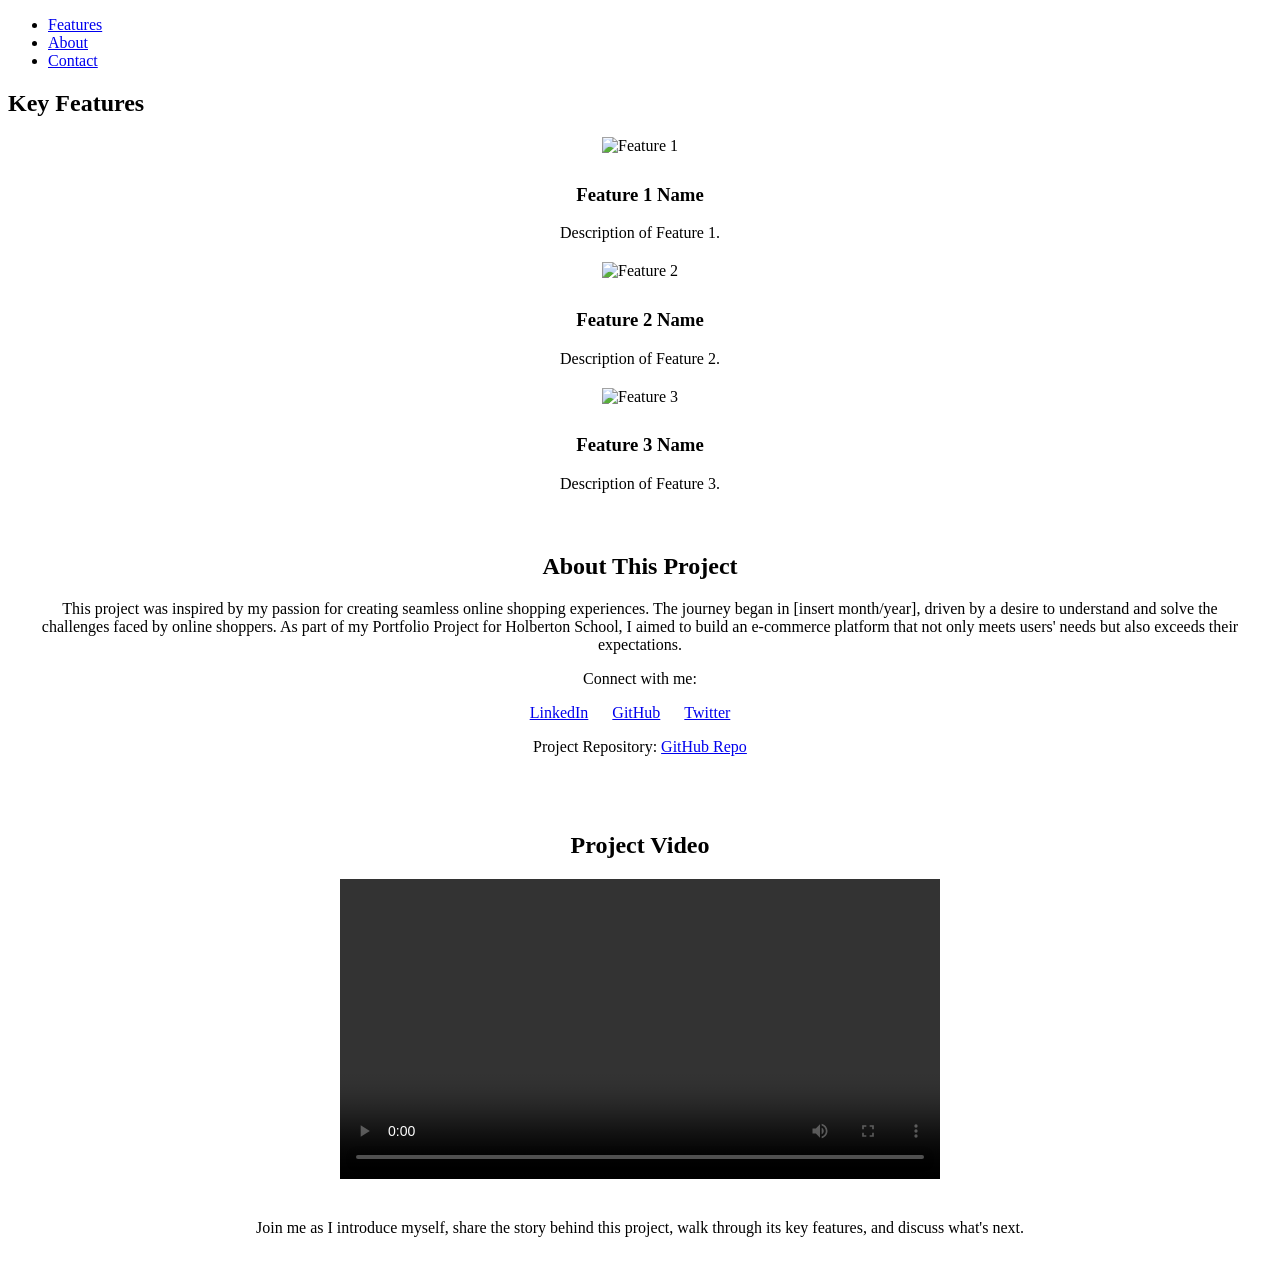
==== index.html @ f6876259 "comm4 rename landing page" ====
<!DOCTYPE html>
<html lang="en">
<head>
    <meta charset="UTF-8">
    <meta name="viewport" content="width=device-width, initial-scale=1.0">
    <title>Your E-commerce Platform</title>
    <link rel="stylesheet" href="style.css">
</head>
<body>
    <header>
        <nav>
            <ul>
                <li><a href="#features">Features</a></li>
                <li><a href="#about">About</a></li>
                <li><a href="#contact">Contact</a></li>
            </ul>
        </nav>
    </header>
    <section class="cover">
        <!-- Cover content -->
    </section>
    <section id="features">
        <h2>Key Features</h2>
        <div class="feature">
            <img src="feature1.png" alt="Feature 1">
            <h3>Feature 1 Name</h3>
            <p>Description of Feature 1.</p>
        </div>
        <div class="feature">
            <img src="feature2.png" alt="Feature 2">
            <h3>Feature 2 Name</h3>
            <p>Description of Feature 2.</p>
        </div>
        <div class="feature">
            <img src="feature3.png" alt="Feature 3">
            <h3>Feature 3 Name</h3>
            <p>Description of Feature 3.</p>
        </div>
    </section>
    <section id="about">
        <h2>About This Project</h2>
        <p>This project was inspired by my passion for creating seamless online shopping experiences. The journey began in [insert month/year], driven by a desire to understand and solve the challenges faced by online shoppers. As part of my Portfolio Project for Holberton School, I aimed to build an e-commerce platform that not only meets users' needs but also exceeds their expectations.</p>
        <p>Connect with me:</p>
        <ul>
            <li><a href="https://www.linkedin.com/in/yourprofile">LinkedIn</a></li>
            <li><a href="https://github.com/kwesimain">GitHub</a></li>
            <li><a href="https://twitter.com/kwesimain">Twitter</a></li>
        </ul>
        <p>Project Repository: <a href="https://github.com/yourproject">GitHub Repo</a></p>
    </section>
    <section id="video">
        <h2>Project Video</h2>
        <video controls>
            <source src="path/to/your/video.mp4" type="video/mp4">
            Your browser does not support the video tag.
        </video>
        <p>Join me as I introduce myself, share the story behind this project, walk through its key features, and discuss what's next.</p>
    </section>
    <!-- Additional sections -->
</body>
</html>
---- style.css ----
/* Additional styles for new sections */

.feature {
    text-align: center;
    margin-bottom: 20px;
}

.feature img {
    max-width: 100%;
    height: auto;
    margin-bottom: 10px;
}

#about, #video {
    padding: 20px;
    text-align: center;
}

#about ul {
    list-style-type: none;
    padding: 0;
}

#about ul li {
    display: inline;
    margin-right: 20px;
}

video {
    width: 80%;
    max-width: 600px; /* Adjust based on your layout */
    margin-bottom: 20px;
}
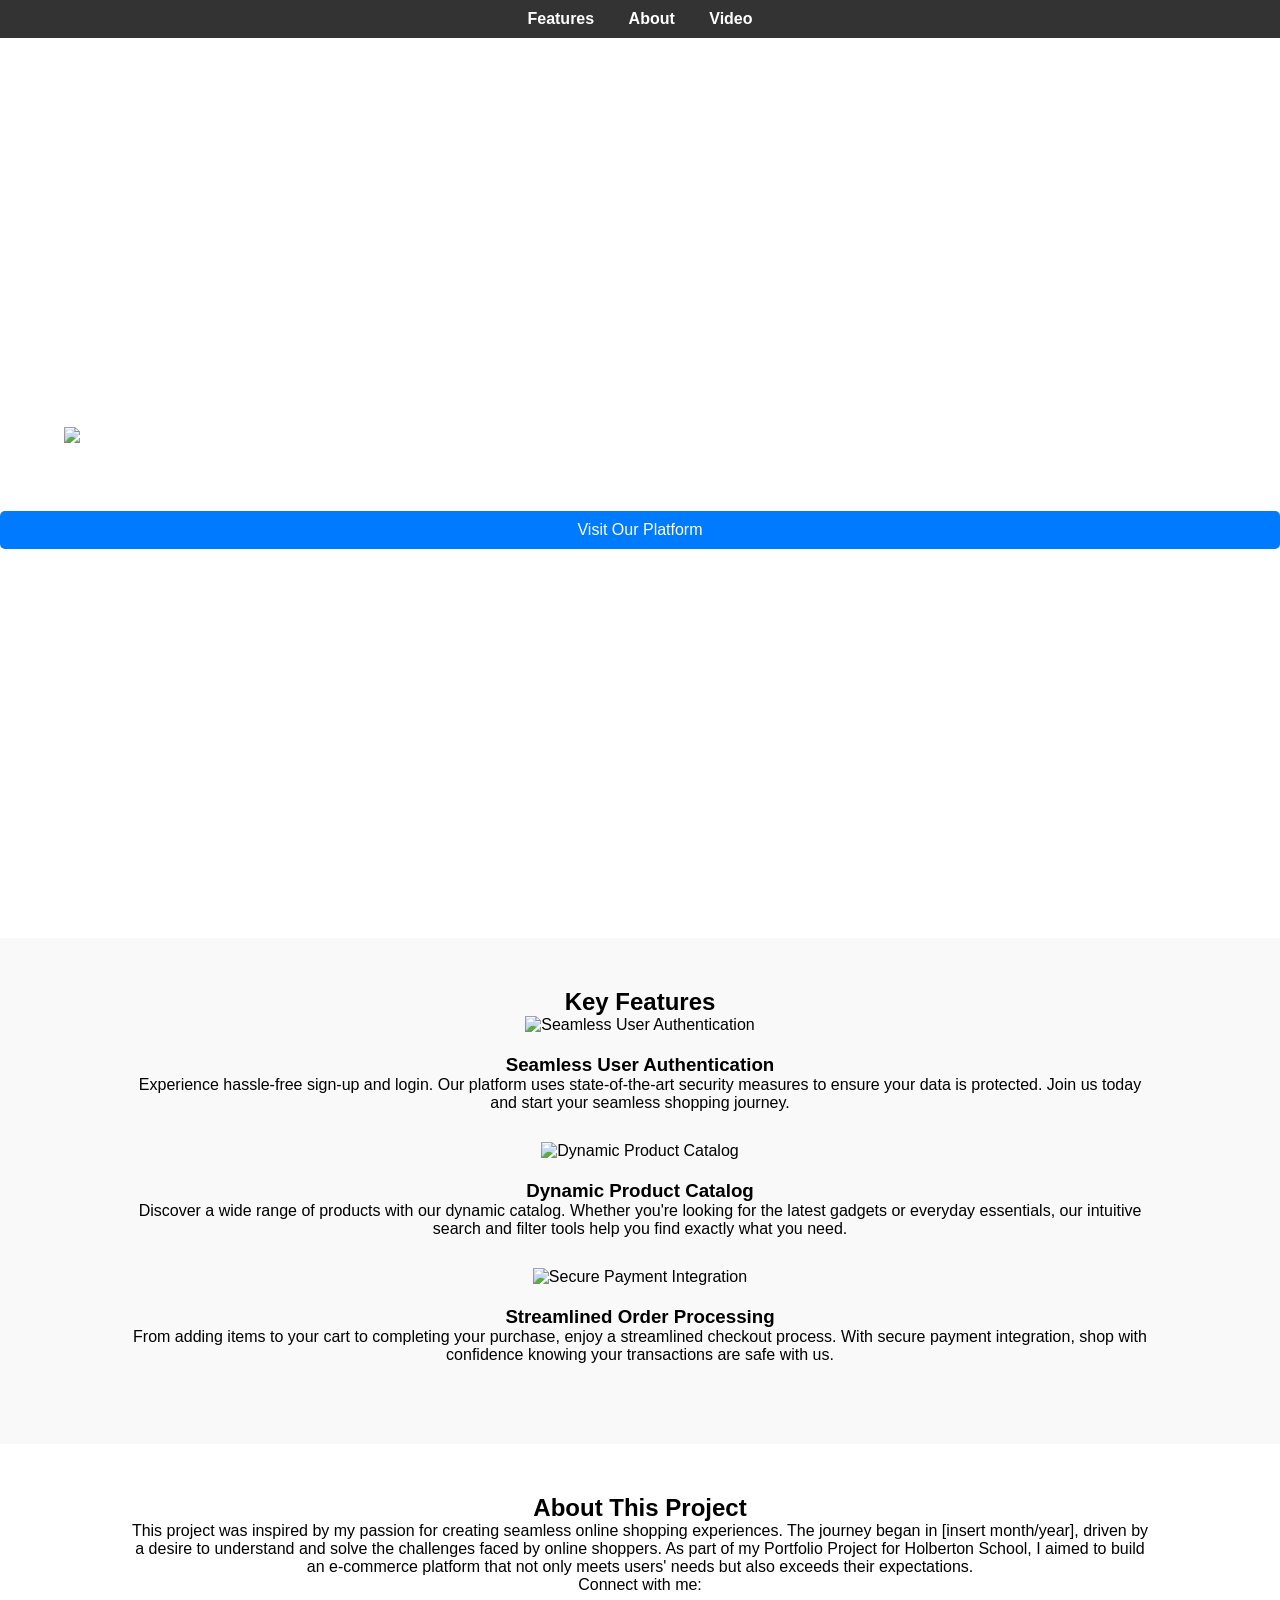
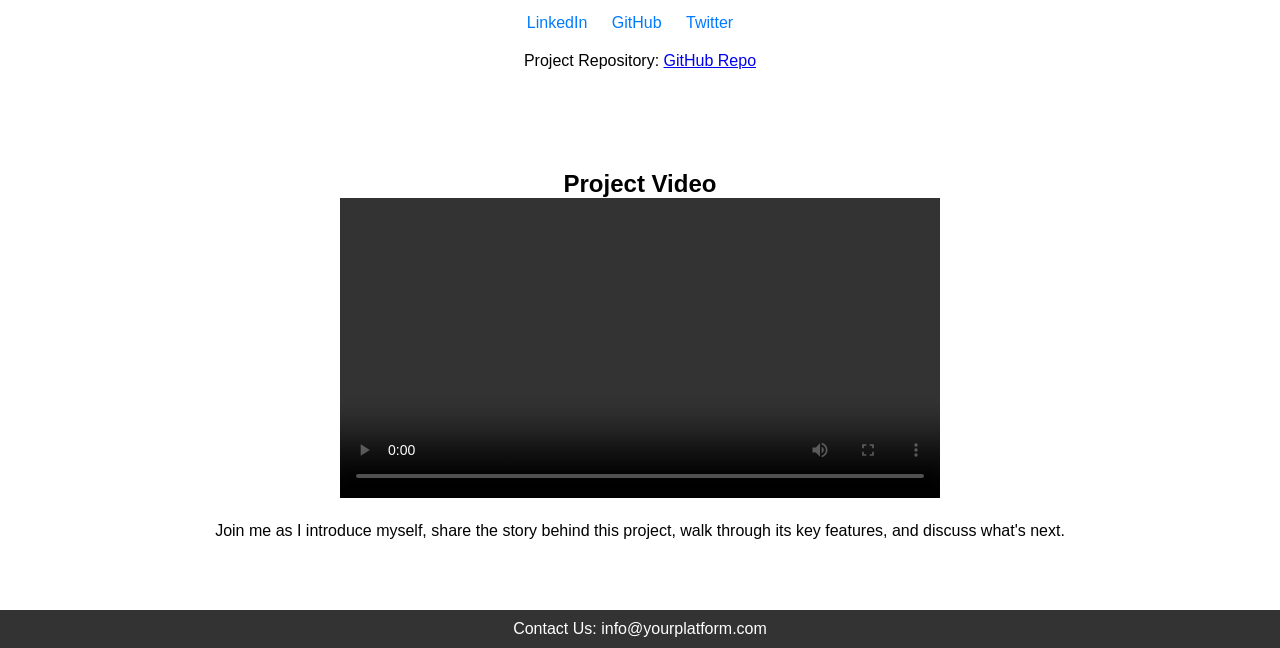
==== commit b0c820ea: "comm5 landing page update" ====
--- a/index.html
+++ b/index.html
@@ -12,29 +12,32 @@
             <ul>
                 <li><a href="#features">Features</a></li>
                 <li><a href="#about">About</a></li>
-                <li><a href="#contact">Contact</a></li>
+                <li><a href="#video">Video</a></li>
             </ul>
         </nav>
     </header>
     <section class="cover">
-        <!-- Cover content -->
+        <img src="cover-image.jpg" alt="E-commerce Platform Cover" style="width:100%;">
+        <h1>Your E-commerce Platform</h1>
+        <p>A new way to experience online shopping.</p>
+        <a href="https://yourdeployedapplication.com" class="btn" target="_blank">Visit Our Platform</a>
     </section>
     <section id="features">
         <h2>Key Features</h2>
         <div class="feature">
-            <img src="feature1.png" alt="Feature 1">
-            <h3>Feature 1 Name</h3>
-            <p>Description of Feature 1.</p>
+            <img src="authentication.png" alt="Seamless User Authentication" style="width:100%;">
+            <h3>Seamless User Authentication</h3>
+            <p>Experience hassle-free sign-up and login. Our platform uses state-of-the-art security measures to ensure your data is protected. Join us today and start your seamless shopping journey.</p>
         </div>
         <div class="feature">
-            <img src="feature2.png" alt="Feature 2">
-            <h3>Feature 2 Name</h3>
-            <p>Description of Feature 2.</p>
+            <img src="product-catalog.png" alt="Dynamic Product Catalog" style="width:100%;">
+            <h3>Dynamic Product Catalog</h3>
+            <p>Discover a wide range of products with our dynamic catalog. Whether you're looking for the latest gadgets or everyday essentials, our intuitive search and filter tools help you find exactly what you need.</p>
         </div>
         <div class="feature">
-            <img src="feature3.png" alt="Feature 3">
-            <h3>Feature 3 Name</h3>
-            <p>Description of Feature 3.</p>
+            <img src="secure-payment.png" alt="Secure Payment Integration" style="width:100%;">
+            <h3>Streamlined Order Processing</h3>
+            <p>From adding items to your cart to completing your purchase, enjoy a streamlined checkout process. With secure payment integration, shop with confidence knowing your transactions are safe with us.</p>
         </div>
     </section>
     <section id="about">
@@ -43,19 +46,22 @@
         <p>Connect with me:</p>
         <ul>
             <li><a href="https://www.linkedin.com/in/yourprofile">LinkedIn</a></li>
-            <li><a href="https://github.com/kwesimain">GitHub</a></li>
-            <li><a href="https://twitter.com/kwesimain">Twitter</a></li>
+            <li><a href="https://github.com/yourprofile">GitHub</a></li>
+            <li><a href="https://twitter.com/yourprofile">Twitter</a></li>
         </ul>
         <p>Project Repository: <a href="https://github.com/yourproject">GitHub Repo</a></p>
     </section>
     <section id="video">
         <h2>Project Video</h2>
-        <video controls>
+        <video controls style="width:100%; max-width:600px;">
             <source src="path/to/your/video.mp4" type="video/mp4">
             Your browser does not support the video tag.
         </video>
         <p>Join me as I introduce myself, share the story behind this project, walk through its key features, and discuss what's next.</p>
     </section>
     <!-- Additional sections -->
+    <footer>
+        <p>Contact Us: info@yourplatform.com</p>
+    </footer>
 </body>
 </html>
--- a/style.css
+++ b/style.css
@@ -1,24 +1,90 @@
-/* Additional styles for new sections */
+/* Reset margin and padding for all elements */
+* {
+    margin: 0;
+    padding: 0;
+    box-sizing: border-box;
+}
+
+body, html {
+    width: 100%;
+    font-family: Arial, sans-serif; /* Consider a web-friendly font */
+}
+
+/* Navigation Styles */
+nav {
+    background-color: #333;
+    padding: 10px;
+}
+
+nav ul {
+    list-style-type: none;
+    text-align: center;
+}
+
+nav ul li {
+    display: inline;
+    margin: 0 15px;
+}
+
+nav ul li a {
+    color: white;
+    text-decoration: none;
+    font-weight: bold;
+}
+
+/* Cover Section Styles */
+.cover {
+    background-image: url('cover-image.jpg');
+    background-size: cover;
+    background-position: center;
+    height: 100vh;
+    color: white;
+    text-align: center;
+    display: flex;
+    flex-direction: column;
+    justify-content: center;
+}
+
+.cover img {
+    max-width: 90%;
+    margin: 0 auto;
+}
+
+.btn {
+    background-color: #007bff;
+    color: white;
+    padding: 10px 20px;
+    text-decoration: none;
+    border-radius: 5px;
+    margin-top: 20px;
+}
+
+/* Features Section Styles */
+#features {
+    padding: 50px 10%;
+    background-color: #f9f9f9;
+    text-align: center;
+}
 
 .feature {
-    text-align: center;
+    margin-bottom: 30px;
+}
+
+.feature img {
+    max-width: 80%;
+    height: auto;
     margin-bottom: 20px;
 }
 
-.feature img {
-    max-width: 100%;
-    height: auto;
-    margin-bottom: 10px;
-}
-
-#about, #video {
-    padding: 20px;
+/* About Section Styles */
+#about {
+    padding: 50px 10%;
     text-align: center;
 }
 
 #about ul {
     list-style-type: none;
-    padding: 0;
+    padding: 20px;
 }
 
 #about ul li {
@@ -26,8 +92,40 @@
     margin-right: 20px;
 }
 
+#about ul li a {
+    color: #007bff;
+    text-decoration: none;
+}
+
+/* Video Section Styles */
+#video {
+    padding: 50px 10%;
+    text-align: center;
+}
+
 video {
-    width: 80%;
-    max-width: 600px; /* Adjust based on your layout */
+    width: 100%;
+    max-width: 600px;
     margin-bottom: 20px;
+}
+
+/* Footer Styles */
+footer {
+    background-color: #333;
+    color: white;
+    text-align: center;
+    padding: 10px;
+    margin-top: 20px;
+}
+
+/* Responsive Design */
+@media (max-width: 768px) {
+    .feature img {
+        max-width: 100%;
+    }
+
+    nav ul li {
+        display: block;
+        margin: 10px 0;
+    }
 }
